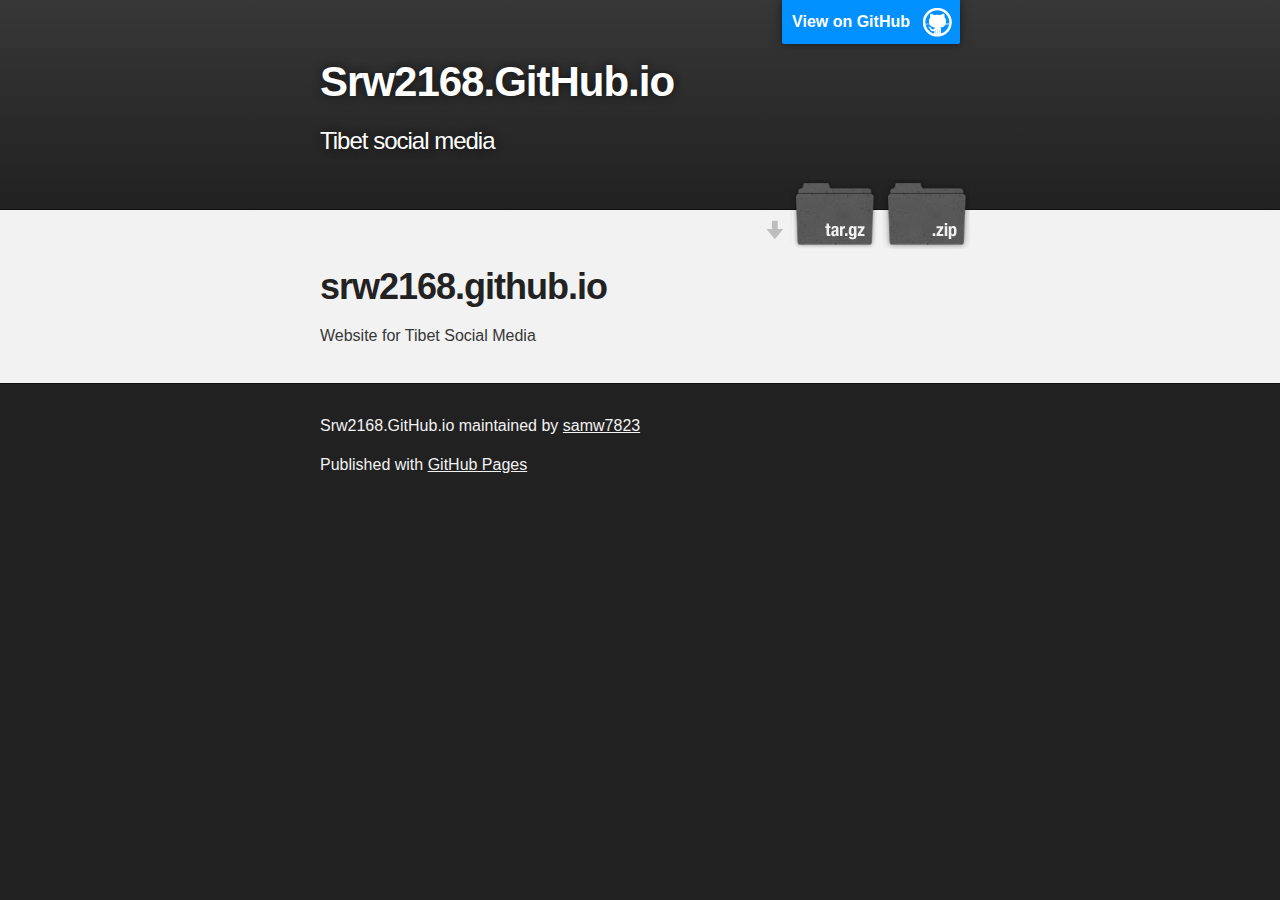
==== index.html @ 18b1f651 "Create gh-pages branch via GitHub" ====
<!DOCTYPE html>
<html>

  <head>
    <meta charset='utf-8'>
    <meta http-equiv="X-UA-Compatible" content="chrome=1">
    <meta name="description" content="Srw2168.GitHub.io : Tibet social media">

    <link rel="stylesheet" type="text/css" media="screen" href="stylesheets/stylesheet.css">

    <title>Srw2168.GitHub.io</title>
  </head>

  <body>

    <!-- HEADER -->
    <div id="header_wrap" class="outer">
        <header class="inner">
          <a id="forkme_banner" href="https://github.com/samw7823/srw2168.github.io">View on GitHub</a>

          <h1 id="project_title">Srw2168.GitHub.io</h1>
          <h2 id="project_tagline">Tibet social media</h2>

            <section id="downloads">
              <a class="zip_download_link" href="https://github.com/samw7823/srw2168.github.io/zipball/master">Download this project as a .zip file</a>
              <a class="tar_download_link" href="https://github.com/samw7823/srw2168.github.io/tarball/master">Download this project as a tar.gz file</a>
            </section>
        </header>
    </div>

    <!-- MAIN CONTENT -->
    <div id="main_content_wrap" class="outer">
      <section id="main_content" class="inner">
        <h1>
<a id="srw2168githubio" class="anchor" href="#srw2168githubio" aria-hidden="true"><span class="octicon octicon-link"></span></a>srw2168.github.io</h1>

<p>Website for Tibet Social Media</p>
      </section>
    </div>

    <!-- FOOTER  -->
    <div id="footer_wrap" class="outer">
      <footer class="inner">
        <p class="copyright">Srw2168.GitHub.io maintained by <a href="https://github.com/samw7823">samw7823</a></p>
        <p>Published with <a href="http://pages.github.com">GitHub Pages</a></p>
      </footer>
    </div>

    

  </body>
</html>
---- stylesheets/stylesheet.css ----
/*******************************************************************************
Slate Theme for GitHub Pages
by Jason Costello, @jsncostello
*******************************************************************************/

@import url(pygment_trac.css);

/*******************************************************************************
MeyerWeb Reset
*******************************************************************************/

html, body, div, span, applet, object, iframe,
h1, h2, h3, h4, h5, h6, p, blockquote, pre,
a, abbr, acronym, address, big, cite, code,
del, dfn, em, img, ins, kbd, q, s, samp,
small, strike, strong, sub, sup, tt, var,
b, u, i, center,
dl, dt, dd, ol, ul, li,
fieldset, form, label, legend,
table, caption, tbody, tfoot, thead, tr, th, td,
article, aside, canvas, details, embed,
figure, figcaption, footer, header, hgroup,
menu, nav, output, ruby, section, summary,
time, mark, audio, video {
  margin: 0;
  padding: 0;
  border: 0;
  font: inherit;
  vertical-align: baseline;
}

/* HTML5 display-role reset for older browsers */
article, aside, details, figcaption, figure,
footer, header, hgroup, menu, nav, section {
  display: block;
}

ol, ul {
  list-style: none;
}

table {
  border-collapse: collapse;
  border-spacing: 0;
}

/*******************************************************************************
Theme Styles
*******************************************************************************/

body {
  box-sizing: border-box;
  color:#373737;
  background: #212121;
  font-size: 16px;
  font-family: 'Myriad Pro', Calibri, Helvetica, Arial, sans-serif;
  line-height: 1.5;
  -webkit-font-smoothing: antialiased;
}

h1, h2, h3, h4, h5, h6 {
  margin: 10px 0;
  font-weight: 700;
  color:#222222;
  font-family: 'Lucida Grande', 'Calibri', Helvetica, Arial, sans-serif;
  letter-spacing: -1px;
}

h1 {
  font-size: 36px;
  font-weight: 700;
}

h2 {
  padding-bottom: 10px;
  font-size: 32px;
  background: url('../images/bg_hr.png') repeat-x bottom;
}

h3 {
  font-size: 24px;
}

h4 {
  font-size: 21px;
}

h5 {
  font-size: 18px;
}

h6 {
  font-size: 16px;
}

p {
  margin: 10px 0 15px 0;
}

footer p {
  color: #f2f2f2;
}

a {
  text-decoration: none;
  color: #007edf;
  text-shadow: none;

  transition: color 0.5s ease;
  transition: text-shadow 0.5s ease;
  -webkit-transition: color 0.5s ease;
  -webkit-transition: text-shadow 0.5s ease;
  -moz-transition: color 0.5s ease;
  -moz-transition: text-shadow 0.5s ease;
  -o-transition: color 0.5s ease;
  -o-transition: text-shadow 0.5s ease;
  -ms-transition: color 0.5s ease;
  -ms-transition: text-shadow 0.5s ease;
}

a:hover, a:focus {text-decoration: underline;}

footer a {
  color: #F2F2F2;
  text-decoration: underline;
}

em {
  font-style: italic;
}

strong {
  font-weight: bold;
}

img {
  position: relative;
  margin: 0 auto;
  max-width: 739px;
  padding: 5px;
  margin: 10px 0 10px 0;
  border: 1px solid #ebebeb;

  box-shadow: 0 0 5px #ebebeb;
  -webkit-box-shadow: 0 0 5px #ebebeb;
  -moz-box-shadow: 0 0 5px #ebebeb;
  -o-box-shadow: 0 0 5px #ebebeb;
  -ms-box-shadow: 0 0 5px #ebebeb;
}

p img {
  display: inline;
  margin: 0;
  padding: 0;
  vertical-align: middle;
  text-align: center;
  border: none;
}

pre, code {
  width: 100%;
  color: #222;
  background-color: #fff;

  font-family: Monaco, "Bitstream Vera Sans Mono", "Lucida Console", Terminal, monospace;
  font-size: 14px;

  border-radius: 2px;
  -moz-border-radius: 2px;
  -webkit-border-radius: 2px;
}

pre {
  width: 100%;
  padding: 10px;
  box-shadow: 0 0 10px rgba(0,0,0,.1);
  overflow: auto;
}

code {
  padding: 3px;
  margin: 0 3px;
  box-shadow: 0 0 10px rgba(0,0,0,.1);
}

pre code {
  display: block;
  box-shadow: none;
}

blockquote {
  color: #666;
  margin-bottom: 20px;
  padding: 0 0 0 20px;
  border-left: 3px solid #bbb;
}


ul, ol, dl {
  margin-bottom: 15px
}

ul {
  list-style-position: inside;
  list-style: disc;
  padding-left: 20px;
}

ol {
  list-style-position: inside;
  list-style: decimal;
  padding-left: 20px;
}

dl dt {
  font-weight: bold;
}

dl dd {
  padding-left: 20px;
  font-style: italic;
}

dl p {
  padding-left: 20px;
  font-style: italic;
}

hr {
  height: 1px;
  margin-bottom: 5px;
  border: none;
  background: url('../images/bg_hr.png') repeat-x center;
}

table {
  border: 1px solid #373737;
  margin-bottom: 20px;
  text-align: left;
 }

th {
  font-family: 'Lucida Grande', 'Helvetica Neue', Helvetica, Arial, sans-serif;
  padding: 10px;
  background: #373737;
  color: #fff;
 }

td {
  padding: 10px;
  border: 1px solid #373737;
 }

form {
  background: #f2f2f2;
  padding: 20px;
}

/*******************************************************************************
Full-Width Styles
*******************************************************************************/

.outer {
  width: 100%;
}

.inner {
  position: relative;
  max-width: 640px;
  padding: 20px 10px;
  margin: 0 auto;
}

#forkme_banner {
  display: block;
  position: absolute;
  top:0;
  right: 10px;
  z-index: 10;
  padding: 10px 50px 10px 10px;
  color: #fff;
  background: url('../images/blacktocat.png') #0090ff no-repeat 95% 50%;
  font-weight: 700;
  box-shadow: 0 0 10px rgba(0,0,0,.5);
  border-bottom-left-radius: 2px;
  border-bottom-right-radius: 2px;
}

#header_wrap {
  background: #212121;
  background: -moz-linear-gradient(top, #373737, #212121);
  background: -webkit-linear-gradient(top, #373737, #212121);
  background: -ms-linear-gradient(top, #373737, #212121);
  background: -o-linear-gradient(top, #373737, #212121);
  background: linear-gradient(top, #373737, #212121);
}

#header_wrap .inner {
  padding: 50px 10px 30px 10px;
}

#project_title {
  margin: 0;
  color: #fff;
  font-size: 42px;
  font-weight: 700;
  text-shadow: #111 0px 0px 10px;
}

#project_tagline {
  color: #fff;
  font-size: 24px;
  font-weight: 300;
  background: none;
  text-shadow: #111 0px 0px 10px;
}

#downloads {
  position: absolute;
  width: 210px;
  z-index: 10;
  bottom: -40px;
  right: 0;
  height: 70px;
  background: url('../images/icon_download.png') no-repeat 0% 90%;
}

.zip_download_link {
  display: block;
  float: right;
  width: 90px;
  height:70px;
  text-indent: -5000px;
  overflow: hidden;
  background: url(../images/sprite_download.png) no-repeat bottom left;
}

.tar_download_link {
  display: block;
  float: right;
  width: 90px;
  height:70px;
  text-indent: -5000px;
  overflow: hidden;
  background: url(../images/sprite_download.png) no-repeat bottom right;
  margin-left: 10px;
}

.zip_download_link:hover {
  background: url(../images/sprite_download.png) no-repeat top left;
}

.tar_download_link:hover {
  background: url(../images/sprite_download.png) no-repeat top right;
}

#main_content_wrap {
  background: #f2f2f2;
  border-top: 1px solid #111;
  border-bottom: 1px solid #111;
}

#main_content {
  padding-top: 40px;
}

#footer_wrap {
  background: #212121;
}



/*******************************************************************************
Small Device Styles
*******************************************************************************/

@media screen and (max-width: 480px) {
  body {
    font-size:14px;
  }

  #downloads {
    display: none;
  }

  .inner {
    min-width: 320px;
    max-width: 480px;
  }

  #project_title {
  font-size: 32px;
  }

  h1 {
    font-size: 28px;
  }

  h2 {
    font-size: 24px;
  }

  h3 {
    font-size: 21px;
  }

  h4 {
    font-size: 18px;
  }

  h5 {
    font-size: 14px;
  }

  h6 {
    font-size: 12px;
  }

  code, pre {
    min-width: 320px;
    max-width: 480px;
    font-size: 11px;
  }

}
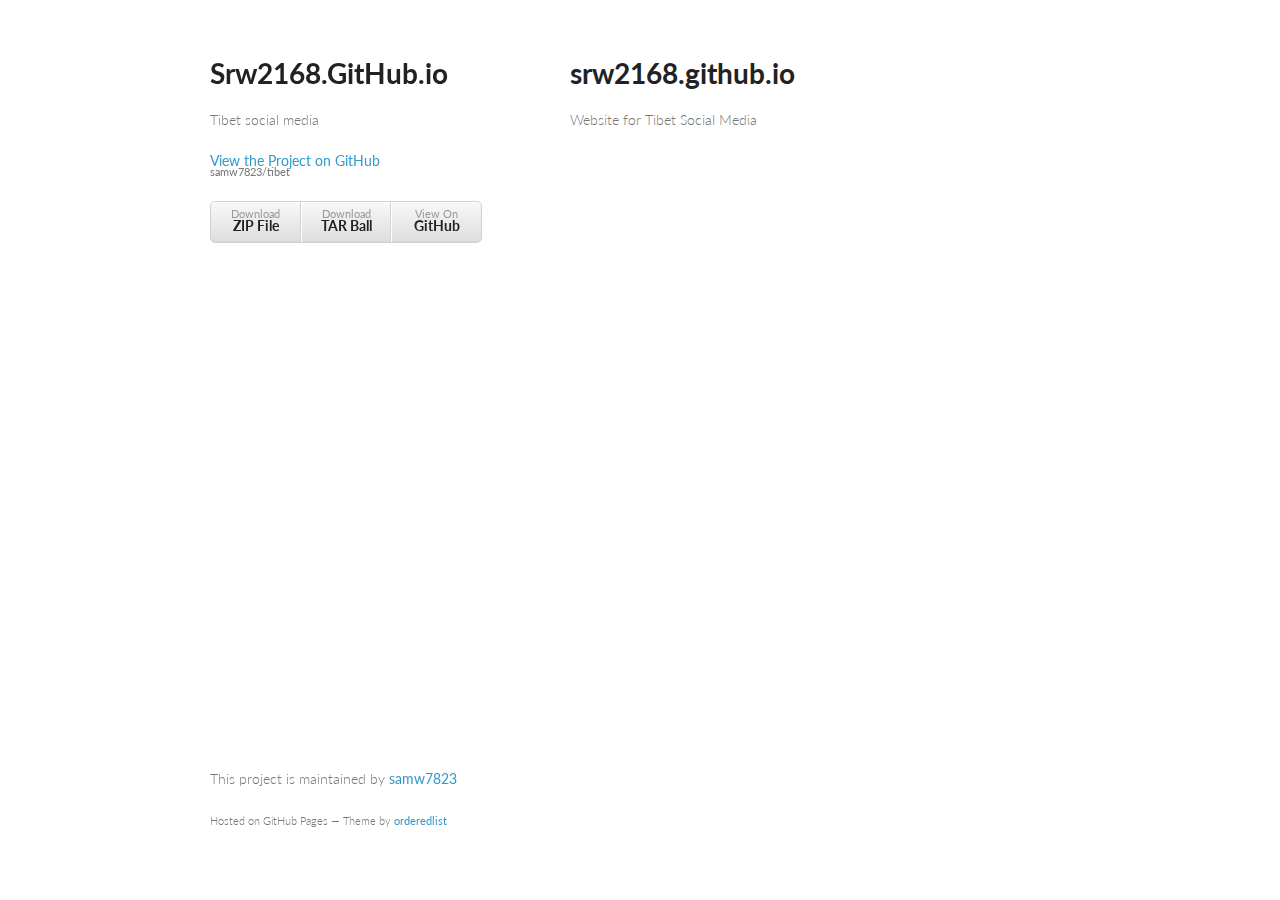
==== commit e6031232: "Create gh-pages branch via GitHub" ====
--- a/index.html
+++ b/index.html
@@ -1,52 +1,44 @@
-<!DOCTYPE html>
+<!doctype html>
 <html>
+  <head>
+    <meta charset="utf-8">
+    <meta http-equiv="X-UA-Compatible" content="chrome=1">
+    <title>Srw2168.GitHub.io by samw7823</title>
 
-  <head>
-    <meta charset='utf-8'>
-    <meta http-equiv="X-UA-Compatible" content="chrome=1">
-    <meta name="description" content="Srw2168.GitHub.io : Tibet social media">
+    <link rel="stylesheet" href="stylesheets/styles.css">
+    <link rel="stylesheet" href="stylesheets/pygment_trac.css">
+    <meta name="viewport" content="width=device-width, initial-scale=1, user-scalable=no">
+    <!--[if lt IE 9]>
+    <script src="//html5shiv.googlecode.com/svn/trunk/html5.js"></script>
+    <![endif]-->
+  </head>
+  <body>
+    <div class="wrapper">
+      <header>
+        <h1>Srw2168.GitHub.io</h1>
+        <p>Tibet social media</p>
 
-    <link rel="stylesheet" type="text/css" media="screen" href="stylesheets/stylesheet.css">
+        <p class="view"><a href="https://github.com/samw7823/tibet">View the Project on GitHub <small>samw7823/tibet</small></a></p>
 
-    <title>Srw2168.GitHub.io</title>
-  </head>
 
-  <body>
-
-    <!-- HEADER -->
-    <div id="header_wrap" class="outer">
-        <header class="inner">
-          <a id="forkme_banner" href="https://github.com/samw7823/srw2168.github.io">View on GitHub</a>
-
-          <h1 id="project_title">Srw2168.GitHub.io</h1>
-          <h2 id="project_tagline">Tibet social media</h2>
-
-            <section id="downloads">
-              <a class="zip_download_link" href="https://github.com/samw7823/srw2168.github.io/zipball/master">Download this project as a .zip file</a>
-              <a class="tar_download_link" href="https://github.com/samw7823/srw2168.github.io/tarball/master">Download this project as a tar.gz file</a>
-            </section>
-        </header>
-    </div>
-
-    <!-- MAIN CONTENT -->
-    <div id="main_content_wrap" class="outer">
-      <section id="main_content" class="inner">
+        <ul>
+          <li><a href="https://github.com/samw7823/tibet/zipball/master">Download <strong>ZIP File</strong></a></li>
+          <li><a href="https://github.com/samw7823/tibet/tarball/master">Download <strong>TAR Ball</strong></a></li>
+          <li><a href="https://github.com/samw7823/tibet">View On <strong>GitHub</strong></a></li>
+        </ul>
+      </header>
+      <section>
         <h1>
 <a id="srw2168githubio" class="anchor" href="#srw2168githubio" aria-hidden="true"><span class="octicon octicon-link"></span></a>srw2168.github.io</h1>
 
 <p>Website for Tibet Social Media</p>
       </section>
-    </div>
-
-    <!-- FOOTER  -->
-    <div id="footer_wrap" class="outer">
-      <footer class="inner">
-        <p class="copyright">Srw2168.GitHub.io maintained by <a href="https://github.com/samw7823">samw7823</a></p>
-        <p>Published with <a href="http://pages.github.com">GitHub Pages</a></p>
+      <footer>
+        <p>This project is maintained by <a href="https://github.com/samw7823">samw7823</a></p>
+        <p><small>Hosted on GitHub Pages &mdash; Theme by <a href="https://github.com/orderedlist">orderedlist</a></small></p>
       </footer>
     </div>
-
+    <script src="javascripts/scale.fix.js"></script>
     
-
   </body>
-</html>
+</html>--- a/stylesheets/styles.css
+++ b/stylesheets/styles.css
@@ -0,0 +1,255 @@
+@import url(https://fonts.googleapis.com/css?family=Lato:300italic,700italic,300,700);
+
+body {
+  padding:50px;
+  font:14px/1.5 Lato, "Helvetica Neue", Helvetica, Arial, sans-serif;
+  color:#777;
+  font-weight:300;
+}
+
+h1, h2, h3, h4, h5, h6 {
+  color:#222;
+  margin:0 0 20px;
+}
+
+p, ul, ol, table, pre, dl {
+  margin:0 0 20px;
+}
+
+h1, h2, h3 {
+  line-height:1.1;
+}
+
+h1 {
+  font-size:28px;
+}
+
+h2 {
+  color:#393939;
+}
+
+h3, h4, h5, h6 {
+  color:#494949;
+}
+
+a {
+  color:#39c;
+  font-weight:400;
+  text-decoration:none;
+}
+
+a small {
+  font-size:11px;
+  color:#777;
+  margin-top:-0.6em;
+  display:block;
+}
+
+.wrapper {
+  width:860px;
+  margin:0 auto;
+}
+
+blockquote {
+  border-left:1px solid #e5e5e5;
+  margin:0;
+  padding:0 0 0 20px;
+  font-style:italic;
+}
+
+code, pre {
+  font-family:Monaco, Bitstream Vera Sans Mono, Lucida Console, Terminal;
+  color:#333;
+  font-size:12px;
+}
+
+pre {
+  padding:8px 15px;
+  background: #f8f8f8;  
+  border-radius:5px;
+  border:1px solid #e5e5e5;
+  overflow-x: auto;
+}
+
+table {
+  width:100%;
+  border-collapse:collapse;
+}
+
+th, td {
+  text-align:left;
+  padding:5px 10px;
+  border-bottom:1px solid #e5e5e5;
+}
+
+dt {
+  color:#444;
+  font-weight:700;
+}
+
+th {
+  color:#444;
+}
+
+img {
+  max-width:100%;
+}
+
+header {
+  width:270px;
+  float:left;
+  position:fixed;
+}
+
+header ul {
+  list-style:none;
+  height:40px;
+  
+  padding:0;
+  
+  background: #eee;
+  background: -moz-linear-gradient(top, #f8f8f8 0%, #dddddd 100%);
+  background: -webkit-gradient(linear, left top, left bottom, color-stop(0%,#f8f8f8), color-stop(100%,#dddddd));
+  background: -webkit-linear-gradient(top, #f8f8f8 0%,#dddddd 100%);
+  background: -o-linear-gradient(top, #f8f8f8 0%,#dddddd 100%);
+  background: -ms-linear-gradient(top, #f8f8f8 0%,#dddddd 100%);
+  background: linear-gradient(top, #f8f8f8 0%,#dddddd 100%);
+  
+  border-radius:5px;
+  border:1px solid #d2d2d2;
+  box-shadow:inset #fff 0 1px 0, inset rgba(0,0,0,0.03) 0 -1px 0;
+  width:270px;
+}
+
+header li {
+  width:89px;
+  float:left;
+  border-right:1px solid #d2d2d2;
+  height:40px;
+}
+
+header ul a {
+  line-height:1;
+  font-size:11px;
+  color:#999;
+  display:block;
+  text-align:center;
+  padding-top:6px;
+  height:40px;
+}
+
+strong {
+  color:#222;
+  font-weight:700;
+}
+
+header ul li + li {
+  width:88px;
+  border-left:1px solid #fff;
+}
+
+header ul li + li + li {
+  border-right:none;
+  width:89px;
+}
+
+header ul a strong {
+  font-size:14px;
+  display:block;
+  color:#222;
+}
+
+section {
+  width:500px;
+  float:right;
+  padding-bottom:50px;
+}
+
+small {
+  font-size:11px;
+}
+
+hr {
+  border:0;
+  background:#e5e5e5;
+  height:1px;
+  margin:0 0 20px;
+}
+
+footer {
+  width:270px;
+  float:left;
+  position:fixed;
+  bottom:50px;
+}
+
+@media print, screen and (max-width: 960px) {
+  
+  div.wrapper {
+    width:auto;
+    margin:0;
+  }
+  
+  header, section, footer {
+    float:none;
+    position:static;
+    width:auto;
+  }
+  
+  header {
+    padding-right:320px;
+  }
+  
+  section {
+    border:1px solid #e5e5e5;
+    border-width:1px 0;
+    padding:20px 0;
+    margin:0 0 20px;
+  }
+  
+  header a small {
+    display:inline;
+  }
+  
+  header ul {
+    position:absolute;
+    right:50px;
+    top:52px;
+  }
+}
+
+@media print, screen and (max-width: 720px) {
+  body {
+    word-wrap:break-word;
+  }
+  
+  header {
+    padding:0;
+  }
+  
+  header ul, header p.view {
+    position:static;
+  }
+  
+  pre, code {
+    word-wrap:normal;
+  }
+}
+
+@media print, screen and (max-width: 480px) {
+  body {
+    padding:15px;
+  }
+  
+  header ul {
+    display:none;
+  }
+}
+
+@media print {
+  body {
+    padding:0.4in;
+    font-size:12pt;
+    color:#444;
+  }
+}
--- a/stylesheets/pygment_trac.css
+++ b/stylesheets/pygment_trac.css
@@ -0,0 +1,69 @@
+.highlight  { background: #ffffff; }
+.highlight .c { color: #999988; font-style: italic } /* Comment */
+.highlight .err { color: #a61717; background-color: #e3d2d2 } /* Error */
+.highlight .k { font-weight: bold } /* Keyword */
+.highlight .o { font-weight: bold } /* Operator */
+.highlight .cm { color: #999988; font-style: italic } /* Comment.Multiline */
+.highlight .cp { color: #999999; font-weight: bold } /* Comment.Preproc */
+.highlight .c1 { color: #999988; font-style: italic } /* Comment.Single */
+.highlight .cs { color: #999999; font-weight: bold; font-style: italic } /* Comment.Special */
+.highlight .gd { color: #000000; background-color: #ffdddd } /* Generic.Deleted */
+.highlight .gd .x { color: #000000; background-color: #ffaaaa } /* Generic.Deleted.Specific */
+.highlight .ge { font-style: italic } /* Generic.Emph */
+.highlight .gr { color: #aa0000 } /* Generic.Error */
+.highlight .gh { color: #999999 } /* Generic.Heading */
+.highlight .gi { color: #000000; background-color: #ddffdd } /* Generic.Inserted */
+.highlight .gi .x { color: #000000; background-color: #aaffaa } /* Generic.Inserted.Specific */
+.highlight .go { color: #888888 } /* Generic.Output */
+.highlight .gp { color: #555555 } /* Generic.Prompt */
+.highlight .gs { font-weight: bold } /* Generic.Strong */
+.highlight .gu { color: #800080; font-weight: bold; } /* Generic.Subheading */
+.highlight .gt { color: #aa0000 } /* Generic.Traceback */
+.highlight .kc { font-weight: bold } /* Keyword.Constant */
+.highlight .kd { font-weight: bold } /* Keyword.Declaration */
+.highlight .kn { font-weight: bold } /* Keyword.Namespace */
+.highlight .kp { font-weight: bold } /* Keyword.Pseudo */
+.highlight .kr { font-weight: bold } /* Keyword.Reserved */
+.highlight .kt { color: #445588; font-weight: bold } /* Keyword.Type */
+.highlight .m { color: #009999 } /* Literal.Number */
+.highlight .s { color: #d14 } /* Literal.String */
+.highlight .na { color: #008080 } /* Name.Attribute */
+.highlight .nb { color: #0086B3 } /* Name.Builtin */
+.highlight .nc { color: #445588; font-weight: bold } /* Name.Class */
+.highlight .no { color: #008080 } /* Name.Constant */
+.highlight .ni { color: #800080 } /* Name.Entity */
+.highlight .ne { color: #990000; font-weight: bold } /* Name.Exception */
+.highlight .nf { color: #990000; font-weight: bold } /* Name.Function */
+.highlight .nn { color: #555555 } /* Name.Namespace */
+.highlight .nt { color: #000080 } /* Name.Tag */
+.highlight .nv { color: #008080 } /* Name.Variable */
+.highlight .ow { font-weight: bold } /* Operator.Word */
+.highlight .w { color: #bbbbbb } /* Text.Whitespace */
+.highlight .mf { color: #009999 } /* Literal.Number.Float */
+.highlight .mh { color: #009999 } /* Literal.Number.Hex */
+.highlight .mi { color: #009999 } /* Literal.Number.Integer */
+.highlight .mo { color: #009999 } /* Literal.Number.Oct */
+.highlight .sb { color: #d14 } /* Literal.String.Backtick */
+.highlight .sc { color: #d14 } /* Literal.String.Char */
+.highlight .sd { color: #d14 } /* Literal.String.Doc */
+.highlight .s2 { color: #d14 } /* Literal.String.Double */
+.highlight .se { color: #d14 } /* Literal.String.Escape */
+.highlight .sh { color: #d14 } /* Literal.String.Heredoc */
+.highlight .si { color: #d14 } /* Literal.String.Interpol */
+.highlight .sx { color: #d14 } /* Literal.String.Other */
+.highlight .sr { color: #009926 } /* Literal.String.Regex */
+.highlight .s1 { color: #d14 } /* Literal.String.Single */
+.highlight .ss { color: #990073 } /* Literal.String.Symbol */
+.highlight .bp { color: #999999 } /* Name.Builtin.Pseudo */
+.highlight .vc { color: #008080 } /* Name.Variable.Class */
+.highlight .vg { color: #008080 } /* Name.Variable.Global */
+.highlight .vi { color: #008080 } /* Name.Variable.Instance */
+.highlight .il { color: #009999 } /* Literal.Number.Integer.Long */
+
+.type-csharp .highlight .k { color: #0000FF }
+.type-csharp .highlight .kt { color: #0000FF }
+.type-csharp .highlight .nf { color: #000000; font-weight: normal }
+.type-csharp .highlight .nc { color: #2B91AF }
+.type-csharp .highlight .nn { color: #000000 }
+.type-csharp .highlight .s { color: #A31515 }
+.type-csharp .highlight .sc { color: #A31515 }
